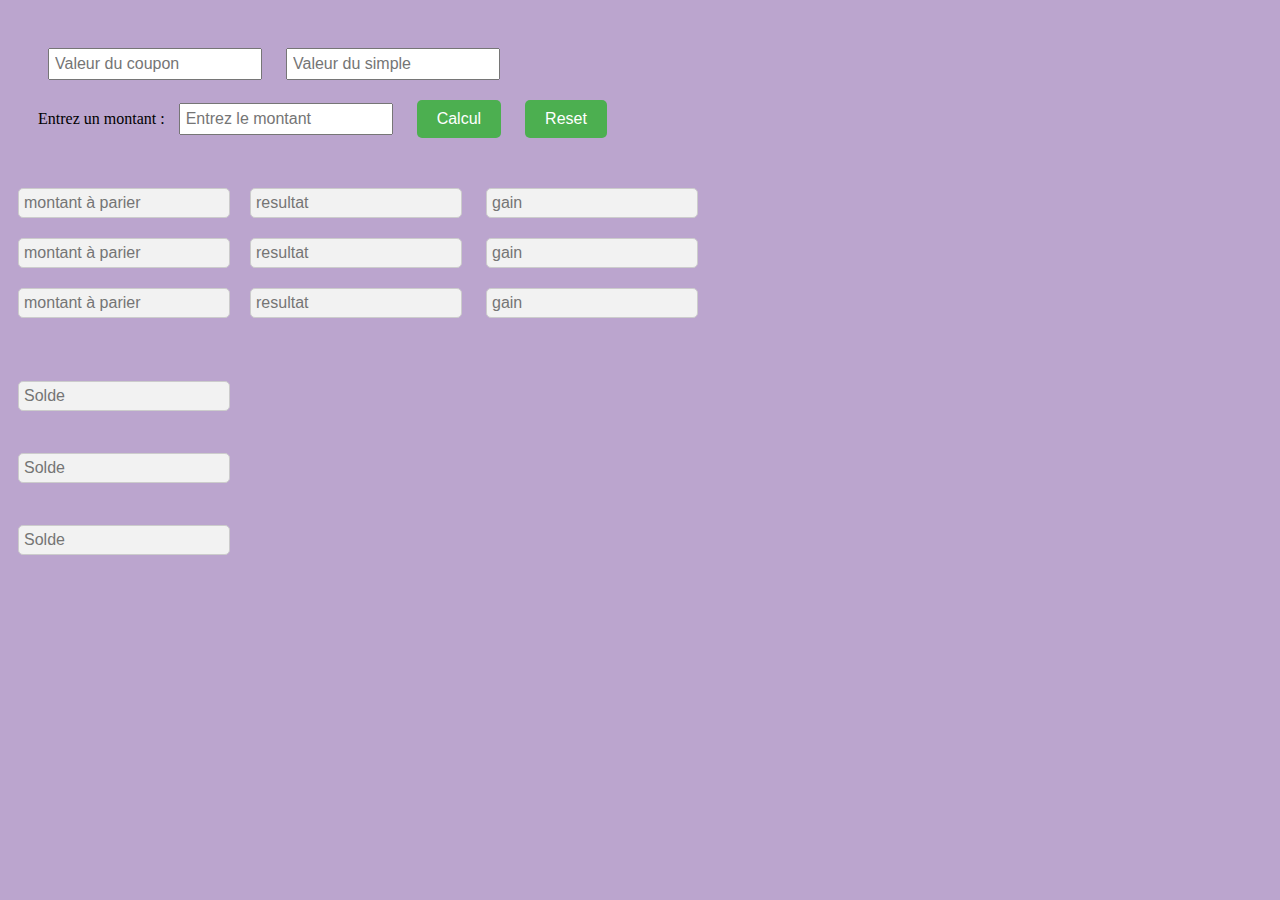
==== choix2.html @ a1ce287e "first commit" ====
<!DOCTYPE html>
<html lang="fr">
<head>
	<title>1x</title>
    <meta charset="UTF-8">
    <meta http-equiv="X-UA-Compatible" content="IE=edge">
    <meta name="viewport" content="width=device-width, initial-scale=1.0">
    <link rel="stylesheet" type="text/css" href="style.css">
</head>
<body style="background-color: rgb(187, 165, 206);">
	<div class="tete">
        <input type="number" id="coupon" placeholder="Valeur du coupon" required>
        <input type="number" id="simple" placeholder="Valeur du simple" required><br>
    <label>Entrez un montant : </label>
	<input type="number" id="montant" placeholder="Entrez le montant">


	<button onclick="calculer()" type="submit" >Calcul</button>
    <button onclick="reset()" type="reset"  >Reset</button>
    </div>
	<div>
		<label><strong id="cote">  </strong></label>
		<input type="number" id="a" class="result" placeholder="montant à parier" readonly><input type="number" id="ra" class="result" placeholder="resultat" readonly> <input type="number" id="ga" class="result" placeholder="gain" readonly>
	</div>

	<div>
		<label><strong id="cote"> </strong></label>
		<input type="number" id="b" class="result" placeholder="montant à parier" readonly><input type="number" id="rb" class="result" placeholder="resultat" readonly> <input type="number" id="gb" class="result" placeholder="gain" readonly>
	</div>

	<div>
		<label><strong id="cote"> </strong></label>
		<input type="number" id="c" class="result" placeholder="montant à parier" readonly><input type="number" id="rc" class="result" placeholder="resultat" readonly> <input type="number" id="gc" class="result" placeholder="gain" readonly>
	</div>
    <p></p>
    <h1></h1>
    <p></p>
    <strong>
        <h3>
        <p id="">
            <li id="cas1"></li><input type="number" id="sa" class="result" placeholder="Solde" readonly><br>
            <li id="cas2"></li><input type="number" id="sb" class="result" placeholder="Solde" readonly><br>
            <li id="cas3"></li><input type="number" id="sc" class="result" placeholder="Solde" readonly><br>
        </p>
        </h3>
    </strong>
    <script src="./choix2.js"></script>
</body>
</html>
---- style.css ----
input[type="number"] {
			width: 200px;
			padding: 5px;
			font-size: 16px;
			margin: 10px;
		}

		button {
			background-color: #4CAF50;
			color: white;
			padding: 10px 20px;
			border: none;
			border-radius: 5px;
			cursor: pointer;
			font-size: 16px;
			margin: 10px;
		}
        button:hover{
            background-color: green;
        }

		.result {
			width: 200px;
			padding: 5px;
			font-size: 16px;
			margin: 10px;
			border: 1px solid #ccc;
			border-radius: 5px;
			background-color: #f2f2f2;
		}
        .tete{
            position: relative;
            padding: 30px;
        }
        .m{
            top: 50px;
            left: 50px;
        }
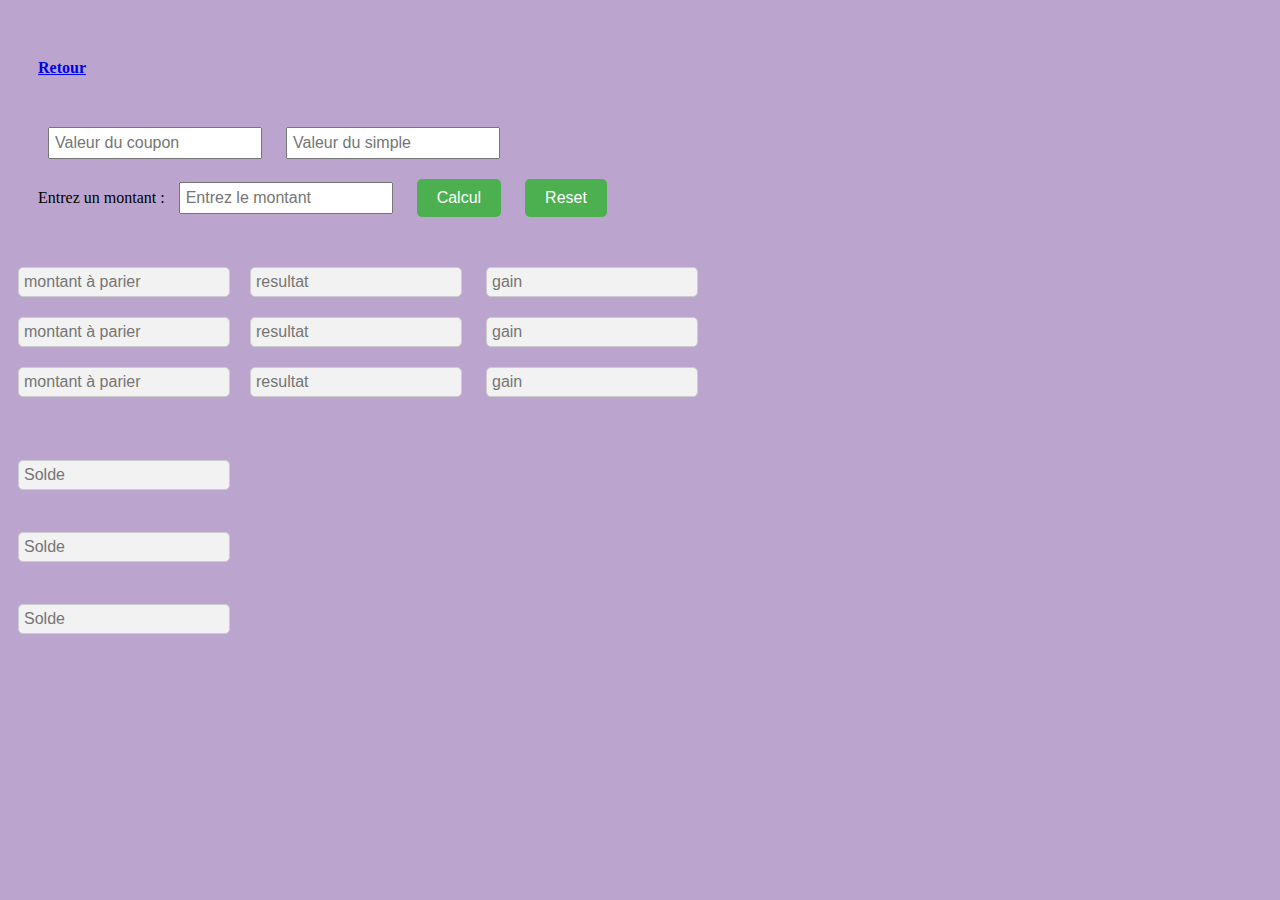
==== commit 2340a3c8: "second" ====
--- a/choix2.html
+++ b/choix2.html
@@ -9,6 +9,8 @@
 </head>
 <body style="background-color: rgb(187, 165, 206);">
 	<div class="tete">
+        <h4 > <a href="./index.html">Retour</a> </h4>
+        <br>
         <input type="number" id="coupon" placeholder="Valeur du coupon" required>
         <input type="number" id="simple" placeholder="Valeur du simple" required><br>
     <label>Entrez un montant : </label>
